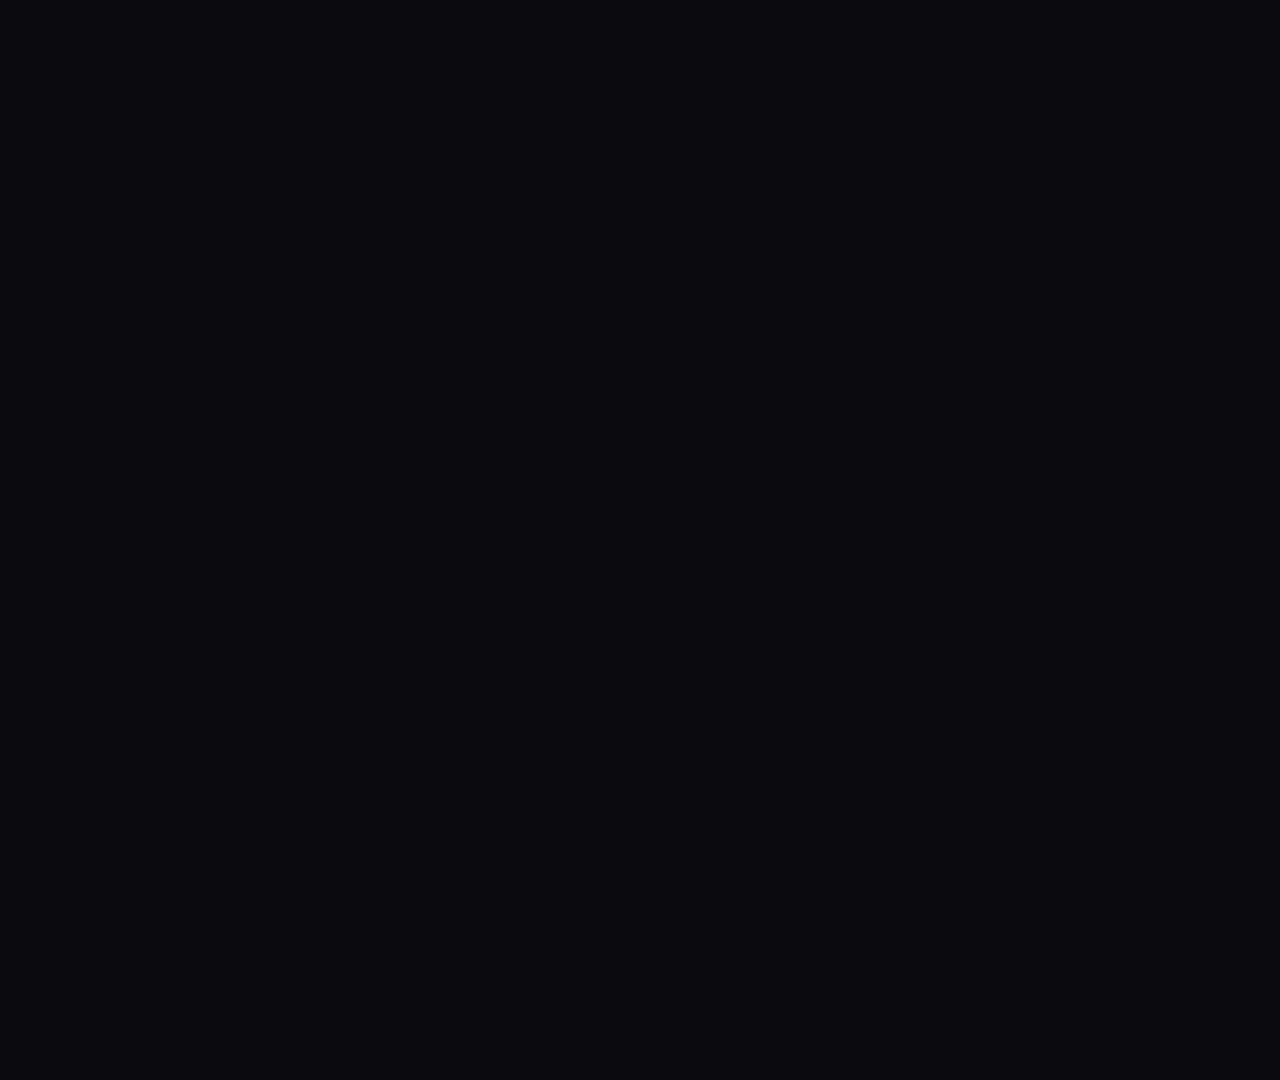
==== sasiglobal-intro/index.html @ 6ac0a341 "feat: integrate hyperframes corporate video and implement DESIGN.md standards" ====
<!doctype html>
<html lang="es">
  <head>
    <meta charset="UTF-8" />
    <meta name="viewport" content="width=1920, height=1080" />
    <title>SASIGLOBAL | Elite Video</title>
    <script src="https://cdn.jsdelivr.net/npm/gsap@3.14.2/dist/gsap.min.js"></script>
    <link rel="preconnect" href="https://fonts.googleapis.com" />
    <link rel="preconnect" href="https://fonts.gstatic.com" crossorigin />
    <link href="https://fonts.googleapis.com/css2?family=Inter:wght@400;700;900&display=swap" rel="stylesheet">
    <style>
      * {
        box-sizing: border-box;
        margin: 0;
        padding: 0;
      }
      html,
      body {
        margin: 0;
        width: 1920px;
        height: 1080px;
        overflow: hidden;
        background-color: #0a0a0f;
        font-family: "Inter", sans-serif;
      }
    </style>
  </head>
  <body>
    <div
      id="root"
      data-composition-id="main"
      data-start="0"
      data-duration="15"
      data-width="1920"
      data-height="1080"
    >
      <div
        id="video-layer"
        data-composition-id="sasiglobal-elite"
        data-composition-src="compositions/sasiglobal-elite.html"
        data-start="0"
        data-duration="15"
        data-track-index="1"
        data-width="1920"
        data-height="1080"
      ></div>
    </div>

    <script>
      window.__timelines = window.__timelines || {};
      const tl = gsap.timeline({ paused: true });
      window.__timelines["main"] = tl;
    </script>
  </body>
</html>
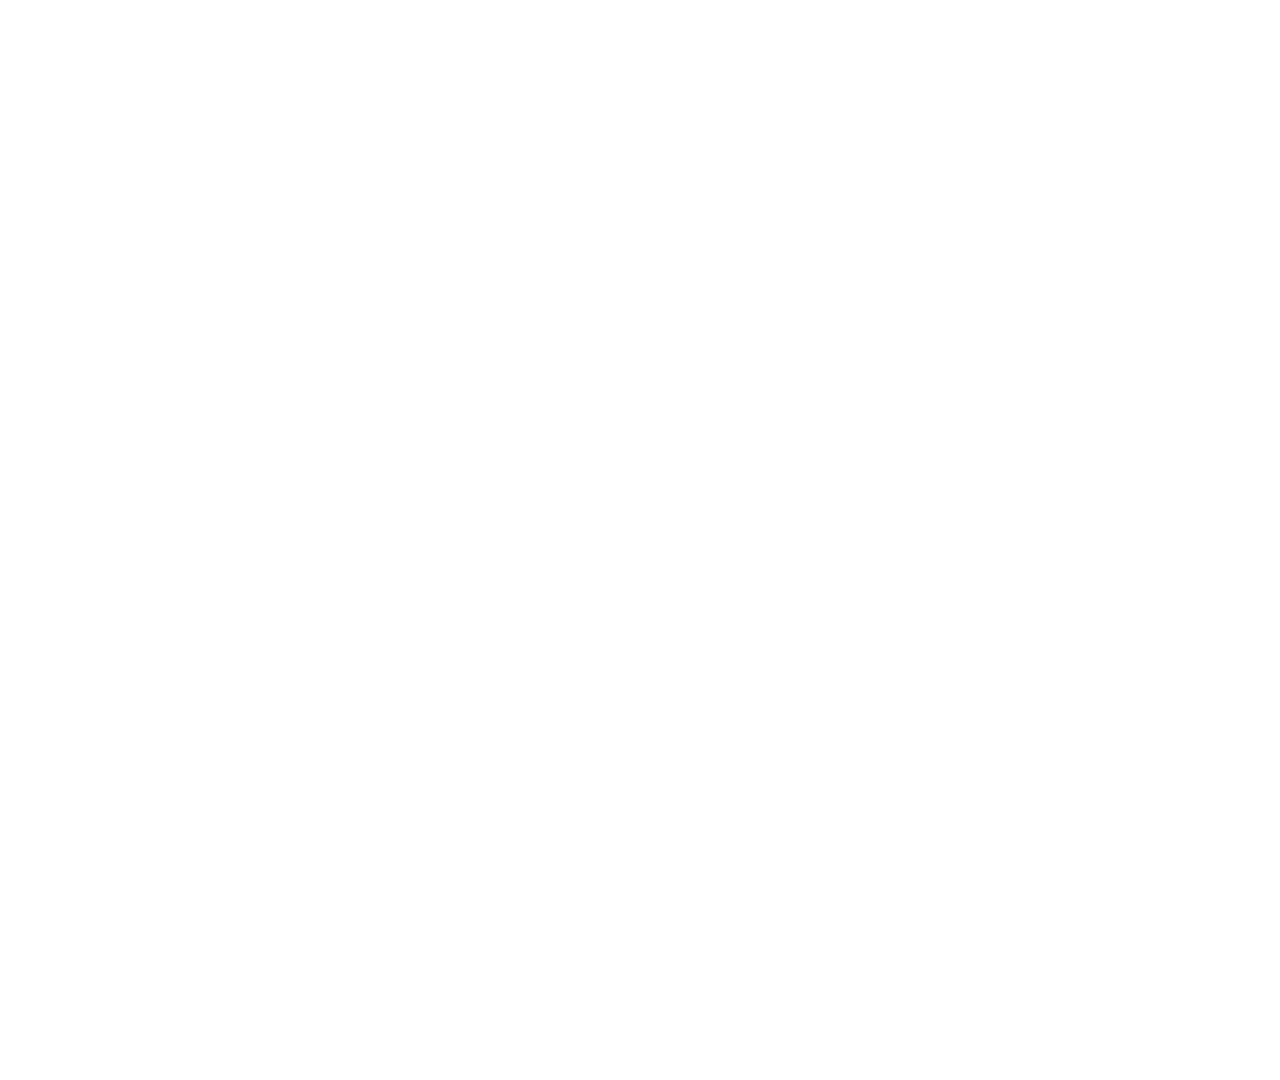
==== commit c238d973: "feat: enhance video with transparency and cool effects, restored background image" ====
--- a/sasiglobal-intro/index.html
+++ b/sasiglobal-intro/index.html
@@ -20,7 +20,7 @@
         width: 1920px;
         height: 1080px;
         overflow: hidden;
-        background-color: #0a0a0f;
+        background-color: transparent;
         font-family: "Inter", sans-serif;
       }
     </style>
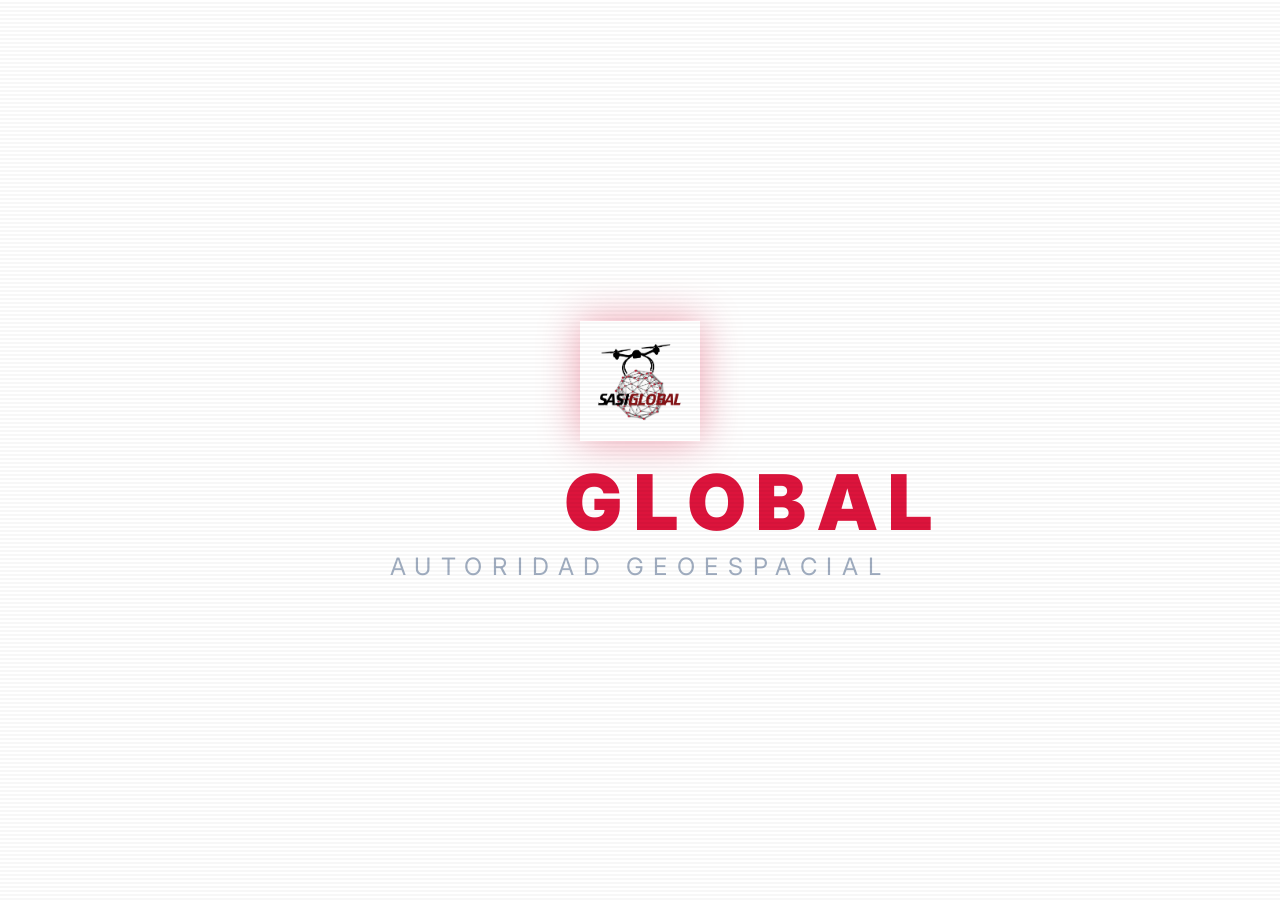
==== commit eb6912b3: "feat: implement scroll reveal animations, corporate popup module, and update sections layout" ====
--- a/sasiglobal-intro/index.html
+++ b/sasiglobal-intro/index.html
@@ -2,54 +2,254 @@
 <html lang="es">
   <head>
     <meta charset="UTF-8" />
-    <meta name="viewport" content="width=1920, height=1080" />
+    <meta name="viewport" content="width=device-width, initial-scale=1.0" />
     <title>SASIGLOBAL | Elite Video</title>
     <script src="https://cdn.jsdelivr.net/npm/gsap@3.14.2/dist/gsap.min.js"></script>
     <link rel="preconnect" href="https://fonts.googleapis.com" />
     <link rel="preconnect" href="https://fonts.gstatic.com" crossorigin />
     <link href="https://fonts.googleapis.com/css2?family=Inter:wght@400;700;900&display=swap" rel="stylesheet">
     <style>
-      * {
-        box-sizing: border-box;
+      * { box-sizing: border-box; margin: 0; padding: 0; }
+      html, body {
         margin: 0;
-        padding: 0;
-      }
-      html,
-      body {
-        margin: 0;
-        width: 1920px;
-        height: 1080px;
+        width: 100%;
+        height: 100%;
         overflow: hidden;
         background-color: transparent;
         font-family: "Inter", sans-serif;
       }
+      .composition {
+        position: relative;
+        width: 100%;
+        height: 100%;
+        overflow: hidden;
+        color: white;
+      }
+      .scene {
+        position: absolute;
+        width: 100%;
+        height: 100%;
+        display: flex;
+        flex-direction: column;
+        justify-content: center;
+        align-items: center;
+        padding: 40px;
+        box-sizing: border-box;
+        opacity: 0;
+      }
+      .scene:first-child { opacity: 1; }
+      .image-bg {
+        position: absolute;
+        width: 100%;
+        height: 100%;
+        z-index: 0;
+      }
+      .image-bg img {
+        width: 100%;
+        height: 100%;
+        object-fit: cover;
+        opacity: 0.5;
+      }
+      .dark-overlay {
+        position: absolute;
+        width: 100%;
+        height: 100%;
+        background: linear-gradient(135deg, rgba(10,10,15,0.85) 0%, rgba(10,10,15,0.4) 50%, rgba(10,10,15,0.85) 100%);
+        z-index: 1;
+      }
+      .content {
+        position: relative;
+        z-index: 2;
+        text-align: center;
+        width: 100%;
+      }
+      .logo-box {
+        width: 120px;
+        height: 120px;
+        background: white;
+        padding: 12px;
+        margin: 0 auto 24px;
+        box-shadow: 0 0 40px rgba(220,20,60,0.4);
+      }
+      .logo-box img {
+        width: 100%;
+        height: 100%;
+        object-fit: contain;
+      }
+      .title-main {
+        font-size: clamp(36px, 6vw, 80px);
+        font-weight: 900;
+        text-transform: uppercase;
+        letter-spacing: 0.15em;
+        line-height: 1;
+        margin-bottom: 8px;
+      }
+      .title-main span { color: #dc143c; }
+      .subtitle-main {
+        font-size: clamp(14px, 2vw, 24px);
+        text-transform: uppercase;
+        letter-spacing: 0.4em;
+        color: #94a3b8;
+      }
+      .service-title {
+        font-size: clamp(28px, 5vw, 64px);
+        font-weight: 900;
+        text-transform: uppercase;
+        letter-spacing: 0.08em;
+        line-height: 1.1;
+      }
+      .crimson-bar {
+        width: 100px;
+        height: 4px;
+        background: #dc143c;
+        margin: 24px auto;
+      }
+      .scanlines {
+        position: absolute;
+        inset: 0;
+        background: repeating-linear-gradient(
+          to bottom,
+          transparent 0px,
+          transparent 2px,
+          rgba(0,0,0,0.03) 2px,
+          rgba(0,0,0,0.03) 4px
+        );
+        z-index: 99;
+        pointer-events: none;
+      }
+      .particle {
+        position: absolute;
+        background: #dc143c;
+        border-radius: 50%;
+        opacity: 0;
+        pointer-events: none;
+      }
     </style>
   </head>
   <body>
-    <div
-      id="root"
-      data-composition-id="main"
-      data-start="0"
-      data-duration="15"
-      data-width="1920"
-      data-height="1080"
-    >
-      <div
-        id="video-layer"
-        data-composition-id="sasiglobal-elite"
-        data-composition-src="compositions/sasiglobal-elite.html"
-        data-start="0"
-        data-duration="15"
-        data-track-index="1"
-        data-width="1920"
-        data-height="1080"
-      ></div>
+    <div class="composition" id="comp">
+      <div class="scanlines"></div>
+
+      <!-- Scene 1: Brand Intro -->
+      <div id="scene-1" class="scene" style="opacity:1">
+        <div class="content">
+          <div class="logo-box" id="s1-logo">
+            <img src="assets/images/img203.jpg" alt="SASIGLOBAL">
+          </div>
+          <h1 class="title-main" id="s1-title">SASI<span>GLOBAL</span></h1>
+          <p class="subtitle-main" id="s1-sub">Autoridad Geoespacial</p>
+        </div>
+      </div>
+
+      <!-- Scene 2: Engineering -->
+      <div id="scene-2" class="scene">
+        <div class="image-bg">
+          <img src="assets/images/solutions_industrial.png" alt="Engineering">
+          <div class="dark-overlay"></div>
+        </div>
+        <div class="content">
+          <h2 class="service-title" id="s2-text">Ingeniería de<br>Precisión Industrial</h2>
+          <div class="crimson-bar" id="s2-bar"></div>
+        </div>
+      </div>
+
+      <!-- Scene 3: Global Ops -->
+      <div id="scene-3" class="scene">
+        <div class="image-bg">
+          <img src="assets/images/operations_center.png" alt="Operations">
+          <div class="dark-overlay"></div>
+        </div>
+        <div class="content">
+          <h2 class="service-title" id="s3-text">Red Global de<br>Operaciones</h2>
+          <div class="crimson-bar" id="s3-bar"></div>
+        </div>
+      </div>
+
+      <!-- Scene 4: Intelligence -->
+      <div id="scene-4" class="scene">
+        <div class="image-bg">
+          <img src="assets/images/tech_high.png" alt="Intelligence">
+          <div class="dark-overlay"></div>
+        </div>
+        <div class="content">
+          <h2 class="service-title" id="s4-text">Inteligencia<br>Geoespacial Avanzada</h2>
+          <div class="crimson-bar" id="s4-bar"></div>
+        </div>
+      </div>
+
+      <!-- Scene 5: Outro -->
+      <div id="scene-5" class="scene">
+        <div class="content">
+          <div class="logo-box" id="s5-logo">
+            <img src="assets/images/img203.jpg" alt="SASIGLOBAL">
+          </div>
+          <h1 class="title-main" id="s5-title">EL FUTURO ES<br><span>GEOESPACIAL</span></h1>
+          <p class="subtitle-main" id="s5-sub">www.sasiglobal.com</p>
+        </div>
+      </div>
     </div>
 
     <script>
-      window.__timelines = window.__timelines || {};
-      const tl = gsap.timeline({ paused: true });
-      window.__timelines["main"] = tl;
+      // Create particles
+      const comp = document.getElementById('comp');
+      for (let i = 0; i < 20; i++) {
+        const p = document.createElement('div');
+        p.className = 'particle';
+        const size = Math.random() * 4 + 2;
+        p.style.width = size + 'px';
+        p.style.height = size + 'px';
+        p.style.left = Math.random() * 100 + '%';
+        p.style.top = Math.random() * 100 + '%';
+        comp.appendChild(p);
+      }
+
+      // Build master timeline — autoplay + loop
+      const master = gsap.timeline({ repeat: -1, delay: 0.3 });
+
+      // Scene 1: Intro (0s - 3s)
+      master.from("#s1-logo", { scale: 0, rotation: -30, opacity: 0, duration: 0.8, ease: "back.out(1.7)" }, 0.2);
+      master.from("#s1-title", { y: 40, opacity: 0, duration: 0.6, ease: "power4.out" }, 0.5);
+      master.from("#s1-sub", { y: 20, opacity: 0, duration: 0.6, ease: "power3.out" }, 0.8);
+      master.to("#scene-1", { opacity: 0, duration: 0.4 }, 2.6);
+
+      // Scene 2: Engineering (3s - 6s)
+      master.to("#scene-2", { opacity: 1, duration: 0.4 }, 3.0);
+      master.from("#s2-text", { x: -80, opacity: 0, duration: 0.8, ease: "expo.out" }, 3.2);
+      master.from("#s2-bar", { scaleX: 0, duration: 0.6, ease: "power2.inOut" }, 3.6);
+      master.to("#scene-2", { opacity: 0, duration: 0.4 }, 5.6);
+
+      // Scene 3: Global Ops (6s - 9s)
+      master.to("#scene-3", { opacity: 1, duration: 0.4 }, 6.0);
+      master.from("#s3-text", { x: 80, opacity: 0, duration: 0.8, ease: "expo.out" }, 6.2);
+      master.from("#s3-bar", { scaleX: 0, duration: 0.6, ease: "power2.inOut" }, 6.6);
+      master.to("#scene-3", { opacity: 0, duration: 0.4 }, 8.6);
+
+      // Scene 4: Intelligence (9s - 12s)
+      master.to("#scene-4", { opacity: 1, duration: 0.4 }, 9.0);
+      master.from("#s4-text", { scale: 1.15, opacity: 0, duration: 0.8, ease: "power3.out" }, 9.2);
+      master.from("#s4-bar", { scaleX: 0, duration: 0.6, ease: "power2.inOut" }, 9.6);
+      master.to("#scene-4", { opacity: 0, duration: 0.4 }, 11.6);
+
+      // Scene 5: Outro (12s - 15s)
+      master.to("#scene-5", { opacity: 1, duration: 0.4 }, 12.0);
+      master.from("#s5-logo", { y: -40, opacity: 0, duration: 0.8, ease: "back.out" }, 12.2);
+      master.from("#s5-title", { scale: 0.85, opacity: 0, duration: 0.6, ease: "expo.out" }, 12.5);
+      master.from("#s5-sub", { y: 20, opacity: 0, duration: 0.6, ease: "power3.out" }, 12.8);
+      master.to("#scene-5", { opacity: 0, duration: 0.4 }, 14.6);
+
+      // Ambient particles
+      document.querySelectorAll('.particle').forEach(p => {
+        gsap.to(p, {
+          opacity: () => Math.random() * 0.5 + 0.1,
+          x: () => (Math.random() - 0.5) * 300,
+          y: () => (Math.random() - 0.5) * 300,
+          duration: () => Math.random() * 10 + 8,
+          repeat: -1,
+          yoyo: true,
+          ease: "sine.inOut",
+          delay: () => Math.random() * 5
+        });
+      });
     </script>
   </body>
 </html>
